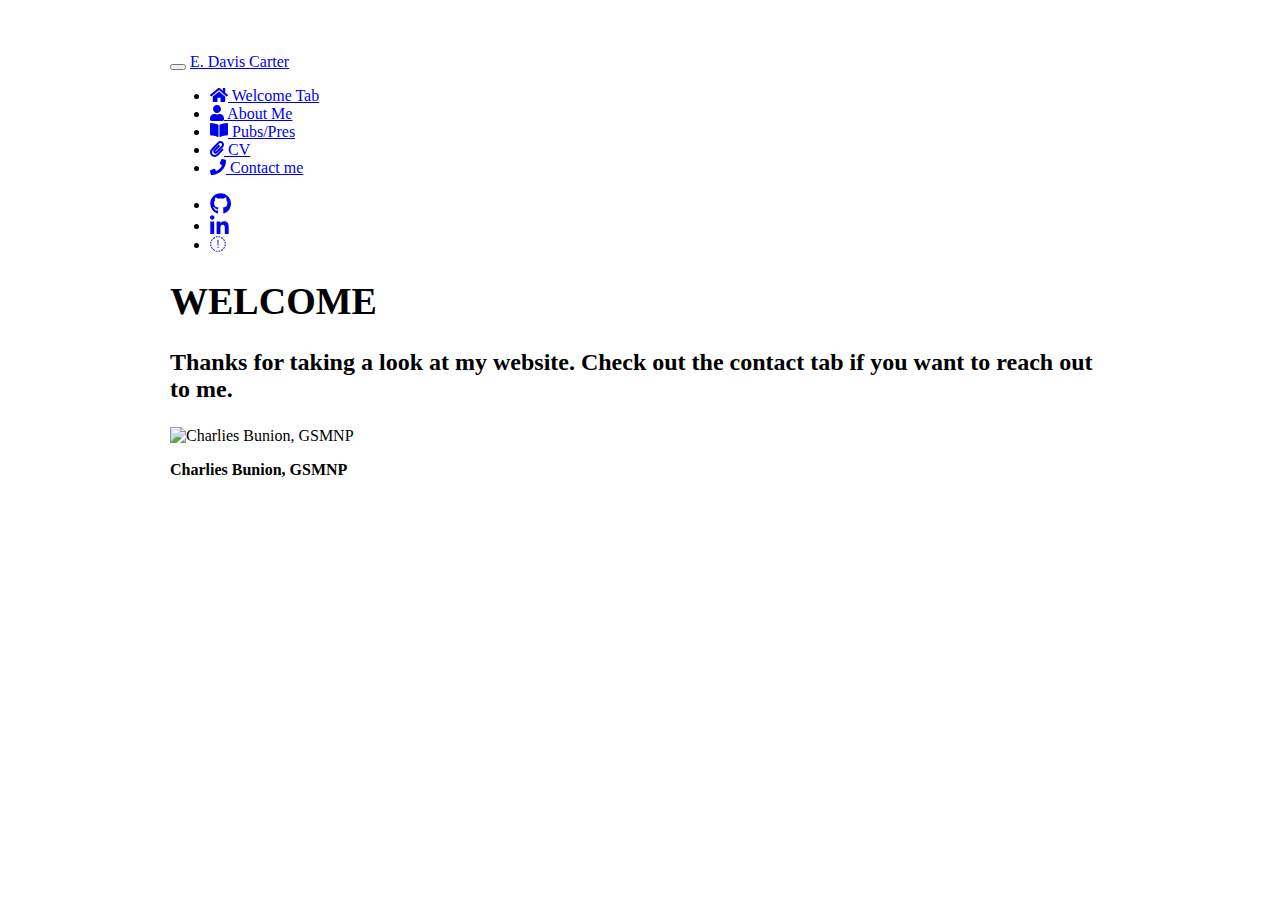
==== docs/index.html @ 95421547 "Changing a bunch of icons" ====
<!DOCTYPE html>

<html xmlns="http://www.w3.org/1999/xhtml">

<head>

<meta charset="utf-8" />
<meta http-equiv="Content-Type" content="text/html; charset=utf-8" />
<meta name="generator" content="pandoc" />




<title>WELCOME</title>

<script src="site_libs/jquery-1.11.3/jquery.min.js"></script>
<meta name="viewport" content="width=device-width, initial-scale=1" />
<link href="site_libs/bootstrap-3.3.5/css/yeti.min.css" rel="stylesheet" />
<script src="site_libs/bootstrap-3.3.5/js/bootstrap.min.js"></script>
<script src="site_libs/bootstrap-3.3.5/shim/html5shiv.min.js"></script>
<script src="site_libs/bootstrap-3.3.5/shim/respond.min.js"></script>
<script src="site_libs/navigation-1.1/tabsets.js"></script>
<link href="site_libs/highlightjs-9.12.0/default.css" rel="stylesheet" />
<script src="site_libs/highlightjs-9.12.0/highlight.js"></script>
<link href="site_libs/font-awesome-5.0.13/css/fa-svg-with-js.css" rel="stylesheet" />
<script src="site_libs/font-awesome-5.0.13/js/fontawesome-all.min.js"></script>
<script src="site_libs/font-awesome-5.0.13/js/fa-v4-shims.min.js"></script>

<style type="text/css">code{white-space: pre;}</style>
<style type="text/css">
  pre:not([class]) {
    background-color: white;
  }
</style>
<script type="text/javascript">
if (window.hljs) {
  hljs.configure({languages: []});
  hljs.initHighlightingOnLoad();
  if (document.readyState && document.readyState === "complete") {
    window.setTimeout(function() { hljs.initHighlighting(); }, 0);
  }
}
</script>



<style type="text/css">
h1 {
  font-size: 34px;
}
h1.title {
  font-size: 38px;
}
h2 {
  font-size: 30px;
}
h3 {
  font-size: 24px;
}
h4 {
  font-size: 18px;
}
h5 {
  font-size: 16px;
}
h6 {
  font-size: 12px;
}
.table th:not([align]) {
  text-align: left;
}
</style>

<link rel="stylesheet" href="style.css" type="text/css" />

</head>

<body>

<style type = "text/css">
.main-container {
  max-width: 940px;
  margin-left: auto;
  margin-right: auto;
}
code {
  color: inherit;
  background-color: rgba(0, 0, 0, 0.04);
}
img {
  max-width:100%;
  height: auto;
}
.tabbed-pane {
  padding-top: 12px;
}
.html-widget {
  margin-bottom: 20px;
}
button.code-folding-btn:focus {
  outline: none;
}
</style>


<style type="text/css">
/* padding for bootstrap navbar */
body {
  padding-top: 45px;
  padding-bottom: 40px;
}
/* offset scroll position for anchor links (for fixed navbar)  */
.section h1 {
  padding-top: 50px;
  margin-top: -50px;
}

.section h2 {
  padding-top: 50px;
  margin-top: -50px;
}
.section h3 {
  padding-top: 50px;
  margin-top: -50px;
}
.section h4 {
  padding-top: 50px;
  margin-top: -50px;
}
.section h5 {
  padding-top: 50px;
  margin-top: -50px;
}
.section h6 {
  padding-top: 50px;
  margin-top: -50px;
}
</style>

<script>
// manage active state of menu based on current page
$(document).ready(function () {
  // active menu anchor
  href = window.location.pathname
  href = href.substr(href.lastIndexOf('/') + 1)
  if (href === "")
    href = "index.html";
  var menuAnchor = $('a[href="' + href + '"]');

  // mark it active
  menuAnchor.parent().addClass('active');

  // if it's got a parent navbar menu mark it active as well
  menuAnchor.closest('li.dropdown').addClass('active');
});
</script>


<div class="container-fluid main-container">

<!-- tabsets -->
<script>
$(document).ready(function () {
  window.buildTabsets("TOC");
});
</script>

<!-- code folding -->






<div class="navbar navbar-default  navbar-fixed-top" role="navigation">
  <div class="container">
    <div class="navbar-header">
      <button type="button" class="navbar-toggle collapsed" data-toggle="collapse" data-target="#navbar">
        <span class="icon-bar"></span>
        <span class="icon-bar"></span>
        <span class="icon-bar"></span>
      </button>
      <a class="navbar-brand" href="index.html">E. Davis Carter</a>
    </div>
    <div id="navbar" class="navbar-collapse collapse">
      <ul class="nav navbar-nav">
        <li>
  <a href="index.html">
    <span class="fas fa fas fa-home"></span>
     
    Welcome Tab
  </a>
</li>
<li>
  <a href="about.html">
    <span class="fas fa fas fa-user"></span>
     
    About Me
  </a>
</li>
<li>
  <a href="pubs.html">
    <span class="fal fa fal fa-book-open"></span>
     
    Pubs/Pres
  </a>
</li>
<li>
  <a href="CV.html">
    <span class="fas fa fas fa-paperclip"></span>
     
    CV
  </a>
</li>
<li>
  <a href="contact.html">
    <span class="fas fa fas fa-phone"></span>
     
    Contact me
  </a>
</li>
      </ul>
      <ul class="nav navbar-nav navbar-right">
        <li>
  <a href="https://github.com/EDavisCarter">
    <span class="fa fa-github fa-lg"></span>
     
  </a>
</li>
<li>
  <a href="https://www.linkedin.com/in/davis-carter-990496b2/">
    <span class="fa fa-linkedin fa-lg"></span>
     
  </a>
</li>
<li>
  <a href="https://www.researchgate.net/profile/Edward_Carter8">
    <span class="fab fa fab fa-researchgate"></span>
     
  </a>
</li>
      </ul>
    </div><!--/.nav-collapse -->
  </div><!--/.container -->
</div><!--/.navbar -->

<div class="fluid-row" id="header">



<h1 class="title toc-ignore"><strong>WELCOME</strong></h1>

</div>


<div id="thanks-for-taking-a-look-at-my-website.-check-out-the-contact-tab-if-you-want-to-reach-out-to-me." class="section level3">
<h3>Thanks for taking a look at my website. Check out the contact tab if you want to reach out to me.</h3>
<div class="figure">
<img src="https://raw.githubusercontent.com/EDavisCarter/DavisCarterWebsite/master/Profpic1.jpg" alt="Charlies Bunion, GSMNP" />
<p class="caption"><strong>Charlies Bunion, GSMNP</strong></p>
</div>
</div>




</div>

<script>

// add bootstrap table styles to pandoc tables
function bootstrapStylePandocTables() {
  $('tr.header').parent('thead').parent('table').addClass('table table-condensed');
}
$(document).ready(function () {
  bootstrapStylePandocTables();
});


</script>

<!-- dynamically load mathjax for compatibility with self-contained -->
<script>
  (function () {
    var script = document.createElement("script");
    script.type = "text/javascript";
    script.src  = "https://mathjax.rstudio.com/latest/MathJax.js?config=TeX-AMS-MML_HTMLorMML";
    document.getElementsByTagName("head")[0].appendChild(script);
  })();
</script>

</body>
</html>
---- docs/site_libs/font-awesome-5.0.13/css/fa-svg-with-js.css ----
/*!
 * Font Awesome Free 5.0.13 by @fontawesome - https://fontawesome.com
 * License - https://fontawesome.com/license (Icons: CC BY 4.0, Fonts: SIL OFL 1.1, Code: MIT License)
 */
svg:not(:root).svg-inline--fa {
  overflow: visible; }

.svg-inline--fa {
  display: inline-block;
  font-size: inherit;
  height: 1em;
  overflow: visible;
  vertical-align: -.125em; }
  .svg-inline--fa.fa-lg {
    vertical-align: -.225em; }
  .svg-inline--fa.fa-w-1 {
    width: 0.0625em; }
  .svg-inline--fa.fa-w-2 {
    width: 0.125em; }
  .svg-inline--fa.fa-w-3 {
    width: 0.1875em; }
  .svg-inline--fa.fa-w-4 {
    width: 0.25em; }
  .svg-inline--fa.fa-w-5 {
    width: 0.3125em; }
  .svg-inline--fa.fa-w-6 {
    width: 0.375em; }
  .svg-inline--fa.fa-w-7 {
    width: 0.4375em; }
  .svg-inline--fa.fa-w-8 {
    width: 0.5em; }
  .svg-inline--fa.fa-w-9 {
    width: 0.5625em; }
  .svg-inline--fa.fa-w-10 {
    width: 0.625em; }
  .svg-inline--fa.fa-w-11 {
    width: 0.6875em; }
  .svg-inline--fa.fa-w-12 {
    width: 0.75em; }
  .svg-inline--fa.fa-w-13 {
    width: 0.8125em; }
  .svg-inline--fa.fa-w-14 {
    width: 0.875em; }
  .svg-inline--fa.fa-w-15 {
    width: 0.9375em; }
  .svg-inline--fa.fa-w-16 {
    width: 1em; }
  .svg-inline--fa.fa-w-17 {
    width: 1.0625em; }
  .svg-inline--fa.fa-w-18 {
    width: 1.125em; }
  .svg-inline--fa.fa-w-19 {
    width: 1.1875em; }
  .svg-inline--fa.fa-w-20 {
    width: 1.25em; }
  .svg-inline--fa.fa-pull-left {
    margin-right: .3em;
    width: auto; }
  .svg-inline--fa.fa-pull-right {
    margin-left: .3em;
    width: auto; }
  .svg-inline--fa.fa-border {
    height: 1.5em; }
  .svg-inline--fa.fa-li {
    width: 2em; }
  .svg-inline--fa.fa-fw {
    width: 1.25em; }

.fa-layers svg.svg-inline--fa {
  bottom: 0;
  left: 0;
  margin: auto;
  position: absolute;
  right: 0;
  top: 0; }

.fa-layers {
  display: inline-block;
  height: 1em;
  position: relative;
  text-align: center;
  vertical-align: -.125em;
  width: 1em; }
  .fa-layers svg.svg-inline--fa {
    -webkit-transform-origin: center center;
            transform-origin: center center; }

.fa-layers-text, .fa-layers-counter {
  display: inline-block;
  position: absolute;
  text-align: center; }

.fa-layers-text {
  left: 50%;
  top: 50%;
  -webkit-transform: translate(-50%, -50%);
          transform: translate(-50%, -50%);
  -webkit-transform-origin: center center;
          transform-origin: center center; }

.fa-layers-counter {
  background-color: #ff253a;
  border-radius: 1em;
  -webkit-box-sizing: border-box;
          box-sizing: border-box;
  color: #fff;
  height: 1.5em;
  line-height: 1;
  max-width: 5em;
  min-width: 1.5em;
  overflow: hidden;
  padding: .25em;
  right: 0;
  text-overflow: ellipsis;
  top: 0;
  -webkit-transform: scale(0.25);
          transform: scale(0.25);
  -webkit-transform-origin: top right;
          transform-origin: top right; }

.fa-layers-bottom-right {
  bottom: 0;
  right: 0;
  top: auto;
  -webkit-transform: scale(0.25);
          transform: scale(0.25);
  -webkit-transform-origin: bottom right;
          transform-origin: bottom right; }

.fa-layers-bottom-left {
  bottom: 0;
  left: 0;
  right: auto;
  top: auto;
  -webkit-transform: scale(0.25);
          transform: scale(0.25);
  -webkit-transform-origin: bottom left;
          transform-origin: bottom left; }

.fa-layers-top-right {
  right: 0;
  top: 0;
  -webkit-transform: scale(0.25);
          transform: scale(0.25);
  -webkit-transform-origin: top right;
          transform-origin: top right; }

.fa-layers-top-left {
  left: 0;
  right: auto;
  top: 0;
  -webkit-transform: scale(0.25);
          transform: scale(0.25);
  -webkit-transform-origin: top left;
          transform-origin: top left; }

.fa-lg {
  font-size: 1.33333em;
  line-height: 0.75em;
  vertical-align: -.0667em; }

.fa-xs {
  font-size: .75em; }

.fa-sm {
  font-size: .875em; }

.fa-1x {
  font-size: 1em; }

.fa-2x {
  font-size: 2em; }

.fa-3x {
  font-size: 3em; }

.fa-4x {
  font-size: 4em; }

.fa-5x {
  font-size: 5em; }

.fa-6x {
  font-size: 6em; }

.fa-7x {
  font-size: 7em; }

.fa-8x {
  font-size: 8em; }

.fa-9x {
  font-size: 9em; }

.fa-10x {
  font-size: 10em; }

.fa-fw {
  text-align: center;
  width: 1.25em; }

.fa-ul {
  list-style-type: none;
  margin-left: 2.5em;
  padding-left: 0; }
  .fa-ul > li {
    position: relative; }

.fa-li {
  left: -2em;
  position: absolute;
  text-align: center;
  width: 2em;
  line-height: inherit; }

.fa-border {
  border: solid 0.08em #eee;
  border-radius: .1em;
  padding: .2em .25em .15em; }

.fa-pull-left {
  float: left; }

.fa-pull-right {
  float: right; }

.fa.fa-pull-left,
.fas.fa-pull-left,
.far.fa-pull-left,
.fal.fa-pull-left,
.fab.fa-pull-left {
  margin-right: .3em; }

.fa.fa-pull-right,
.fas.fa-pull-right,
.far.fa-pull-right,
.fal.fa-pull-right,
.fab.fa-pull-right {
  margin-left: .3em; }

.fa-spin {
  -webkit-animation: fa-spin 2s infinite linear;
          animation: fa-spin 2s infinite linear; }

.fa-pulse {
  -webkit-animation: fa-spin 1s infinite steps(8);
          animation: fa-spin 1s infinite steps(8); }

@-webkit-keyframes fa-spin {
  0% {
    -webkit-transform: rotate(0deg);
            transform: rotate(0deg); }
  100% {
    -webkit-transform: rotate(360deg);
            transform: rotate(360deg); } }

@keyframes fa-spin {
  0% {
    -webkit-transform: rotate(0deg);
            transform: rotate(0deg); }
  100% {
    -webkit-transform: rotate(360deg);
            transform: rotate(360deg); } }

.fa-rotate-90 {
  -ms-filter: "progid:DXImageTransform.Microsoft.BasicImage(rotation=1)";
  -webkit-transform: rotate(90deg);
          transform: rotate(90deg); }

.fa-rotate-180 {
  -ms-filter: "progid:DXImageTransform.Microsoft.BasicImage(rotation=2)";
  -webkit-transform: rotate(180deg);
          transform: rotate(180deg); }

.fa-rotate-270 {
  -ms-filter: "progid:DXImageTransform.Microsoft.BasicImage(rotation=3)";
  -webkit-transform: rotate(270deg);
          transform: rotate(270deg); }

.fa-flip-horizontal {
  -ms-filter: "progid:DXImageTransform.Microsoft.BasicImage(rotation=0, mirror=1)";
  -webkit-transform: scale(-1, 1);
          transform: scale(-1, 1); }

.fa-flip-vertical {
  -ms-filter: "progid:DXImageTransform.Microsoft.BasicImage(rotation=2, mirror=1)";
  -webkit-transform: scale(1, -1);
          transform: scale(1, -1); }

.fa-flip-horizontal.fa-flip-vertical {
  -ms-filter: "progid:DXImageTransform.Microsoft.BasicImage(rotation=2, mirror=1)";
  -webkit-transform: scale(-1, -1);
          transform: scale(-1, -1); }

:root .fa-rotate-90,
:root .fa-rotate-180,
:root .fa-rotate-270,
:root .fa-flip-horizontal,
:root .fa-flip-vertical {
  -webkit-filter: none;
          filter: none; }

.fa-stack {
  display: inline-block;
  height: 2em;
  position: relative;
  width: 2em; }

.fa-stack-1x,
.fa-stack-2x {
  bottom: 0;
  left: 0;
  margin: auto;
  position: absolute;
  right: 0;
  top: 0; }

.svg-inline--fa.fa-stack-1x {
  height: 1em;
  width: 1em; }

.svg-inline--fa.fa-stack-2x {
  height: 2em;
  width: 2em; }

.fa-inverse {
  color: #fff; }

.sr-only {
  border: 0;
  clip: rect(0, 0, 0, 0);
  height: 1px;
  margin: -1px;
  overflow: hidden;
  padding: 0;
  position: absolute;
  width: 1px; }

.sr-only-focusable:active, .sr-only-focusable:focus {
  clip: auto;
  height: auto;
  margin: 0;
  overflow: visible;
  position: static;
  width: auto; }
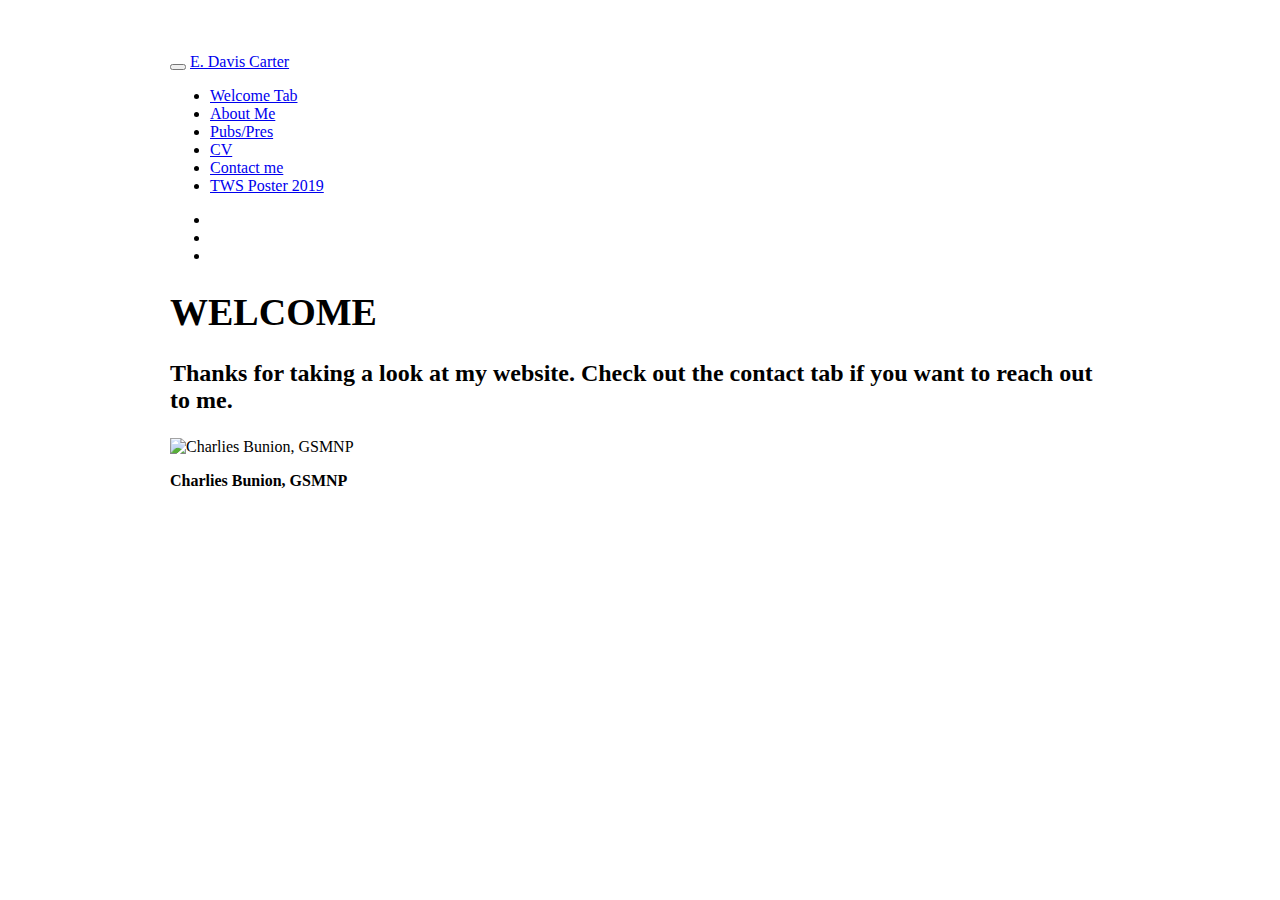
==== commit 0edf06bb: "I think I got it a new link" ====
--- a/docs/index.html
+++ b/docs/index.html
@@ -22,9 +22,8 @@
 <script src="site_libs/navigation-1.1/tabsets.js"></script>
 <link href="site_libs/highlightjs-9.12.0/default.css" rel="stylesheet" />
 <script src="site_libs/highlightjs-9.12.0/highlight.js"></script>
-<link href="site_libs/font-awesome-5.0.13/css/fa-svg-with-js.css" rel="stylesheet" />
-<script src="site_libs/font-awesome-5.0.13/js/fontawesome-all.min.js"></script>
-<script src="site_libs/font-awesome-5.0.13/js/fa-v4-shims.min.js"></script>
+<link href="site_libs/font-awesome-5.1.0/css/all.css" rel="stylesheet" />
+<link href="site_libs/font-awesome-5.1.0/css/v4-shims.css" rel="stylesheet" />
 
 <style type="text/css">code{white-space: pre;}</style>
 <style type="text/css">
@@ -73,9 +72,7 @@
 
 <link rel="stylesheet" href="style.css" type="text/css" />
 
-</head>
-
-<body>
+
 
 <style type = "text/css">
 .main-container {
@@ -100,6 +97,9 @@
 button.code-folding-btn:focus {
   outline: none;
 }
+summary {
+  display: list-item;
+}
 </style>
 
 
@@ -114,7 +114,6 @@
   padding-top: 50px;
   margin-top: -50px;
 }
-
 .section h2 {
   padding-top: 50px;
   margin-top: -50px;
@@ -134,6 +133,43 @@
 .section h6 {
   padding-top: 50px;
   margin-top: -50px;
+}
+.dropdown-submenu {
+  position: relative;
+}
+.dropdown-submenu>.dropdown-menu {
+  top: 0;
+  left: 100%;
+  margin-top: -6px;
+  margin-left: -1px;
+  border-radius: 0 6px 6px 6px;
+}
+.dropdown-submenu:hover>.dropdown-menu {
+  display: block;
+}
+.dropdown-submenu>a:after {
+  display: block;
+  content: " ";
+  float: right;
+  width: 0;
+  height: 0;
+  border-color: transparent;
+  border-style: solid;
+  border-width: 5px 0 5px 5px;
+  border-left-color: #cccccc;
+  margin-top: 5px;
+  margin-right: -10px;
+}
+.dropdown-submenu:hover>a:after {
+  border-left-color: #ffffff;
+}
+.dropdown-submenu.pull-left {
+  float: none;
+}
+.dropdown-submenu.pull-left>.dropdown-menu {
+  left: -100%;
+  margin-left: 10px;
+  border-radius: 6px 0 6px 6px;
 }
 </style>
 
@@ -155,19 +191,85 @@
 });
 </script>
 
-
-<div class="container-fluid main-container">
-
 <!-- tabsets -->
+
+<style type="text/css">
+.tabset-dropdown > .nav-tabs {
+  display: inline-table;
+  max-height: 500px;
+  min-height: 44px;
+  overflow-y: auto;
+  background: white;
+  border: 1px solid #ddd;
+  border-radius: 4px;
+}
+
+.tabset-dropdown > .nav-tabs > li.active:before {
+  content: "";
+  font-family: 'Glyphicons Halflings';
+  display: inline-block;
+  padding: 10px;
+  border-right: 1px solid #ddd;
+}
+
+.tabset-dropdown > .nav-tabs.nav-tabs-open > li.active:before {
+  content: "&#xe258;";
+  border: none;
+}
+
+.tabset-dropdown > .nav-tabs.nav-tabs-open:before {
+  content: "";
+  font-family: 'Glyphicons Halflings';
+  display: inline-block;
+  padding: 10px;
+  border-right: 1px solid #ddd;
+}
+
+.tabset-dropdown > .nav-tabs > li.active {
+  display: block;
+}
+
+.tabset-dropdown > .nav-tabs > li > a,
+.tabset-dropdown > .nav-tabs > li > a:focus,
+.tabset-dropdown > .nav-tabs > li > a:hover {
+  border: none;
+  display: inline-block;
+  border-radius: 4px;
+}
+
+.tabset-dropdown > .nav-tabs.nav-tabs-open > li {
+  display: block;
+  float: none;
+}
+
+.tabset-dropdown > .nav-tabs > li {
+  display: none;
+}
+</style>
+
 <script>
 $(document).ready(function () {
   window.buildTabsets("TOC");
 });
+
+$(document).ready(function () {
+  $('.tabset-dropdown > .nav-tabs > li').click(function () {
+    $(this).parent().toggleClass('nav-tabs-open')
+  });
+});
 </script>
 
 <!-- code folding -->
 
 
+
+
+</head>
+
+<body>
+
+
+<div class="container-fluid main-container">
 
 
 
@@ -219,6 +321,13 @@
     Contact me
   </a>
 </li>
+<li>
+  <a href="TWS_Poster_Page_2019.html">
+    <span class="far fa far fa-presentation"></span>
+     
+    TWS Poster 2019
+  </a>
+</li>
       </ul>
       <ul class="nav navbar-nav navbar-right">
         <li>
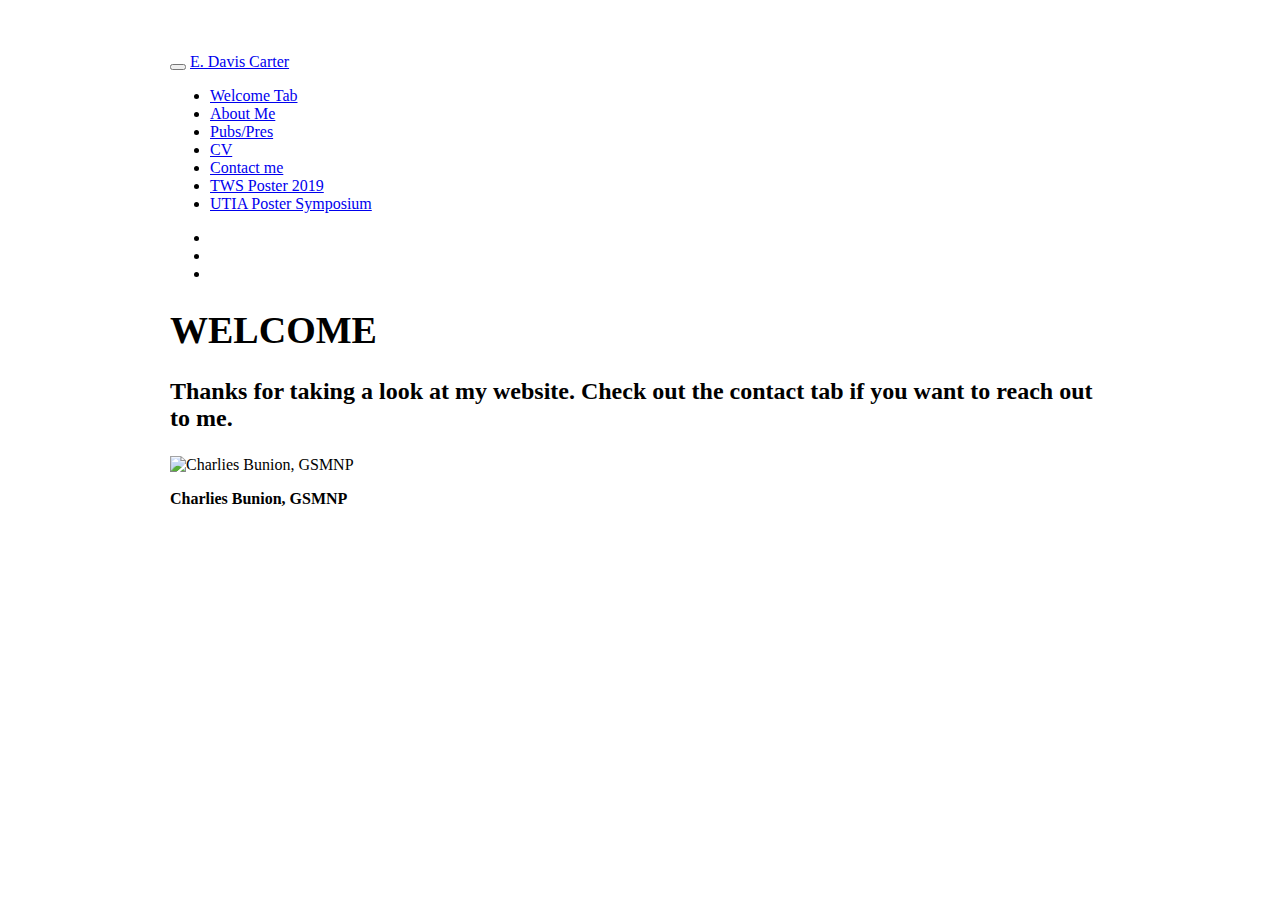
==== commit 8b85858e: "Changing graphs" ====
--- a/docs/index.html
+++ b/docs/index.html
@@ -1,12 +1,12 @@
 <!DOCTYPE html>
 
-<html xmlns="http://www.w3.org/1999/xhtml">
+<html>
 
 <head>
 
 <meta charset="utf-8" />
-<meta http-equiv="Content-Type" content="text/html; charset=utf-8" />
 <meta name="generator" content="pandoc" />
+<meta http-equiv="X-UA-Compatible" content="IE=EDGE" />
 
 
 
@@ -86,7 +86,6 @@
 }
 img {
   max-width:100%;
-  height: auto;
 }
 .tabbed-pane {
   padding-top: 12px;
@@ -235,6 +234,7 @@
   border: none;
   display: inline-block;
   border-radius: 4px;
+  background-color: transparent;
 }
 
 .tabset-dropdown > .nav-tabs.nav-tabs-open > li {
@@ -246,18 +246,6 @@
   display: none;
 }
 </style>
-
-<script>
-$(document).ready(function () {
-  window.buildTabsets("TOC");
-});
-
-$(document).ready(function () {
-  $('.tabset-dropdown > .nav-tabs > li').click(function () {
-    $(this).parent().toggleClass('nav-tabs-open')
-  });
-});
-</script>
 
 <!-- code folding -->
 
@@ -323,9 +311,16 @@
 </li>
 <li>
   <a href="TWS_Poster_Page_2019.html">
-    <span class="far fa far fa-presentation"></span>
+    <span class="fas fa fas fa-bullhorn"></span>
      
     TWS Poster 2019
+  </a>
+</li>
+<li>
+  <a href="UTIAGradResearch.html">
+    <span class="fas fa fas fa-bullhorn"></span>
+     
+    UTIA Poster Symposium
   </a>
 </li>
       </ul>
@@ -344,7 +339,7 @@
 </li>
 <li>
   <a href="https://www.researchgate.net/profile/Edward_Carter8">
-    <span class="fab fa fab fa-researchgate"></span>
+    <span class="fab fa fab fa-reaserchgate"></span>
      
   </a>
 </li>
@@ -368,6 +363,15 @@
 <img src="https://raw.githubusercontent.com/EDavisCarter/DavisCarterWebsite/master/Profpic1.jpg" alt="Charlies Bunion, GSMNP" />
 <p class="caption"><strong>Charlies Bunion, GSMNP</strong></p>
 </div>
+<!-- Global site tag (gtag.js) - Google Analytics -->
+<script async src="https://www.googletagmanager.com/gtag/js?id=UA-148886287-1"></script>
+<script>
+  window.dataLayer = window.dataLayer || [];
+  function gtag(){dataLayer.push(arguments);}
+  gtag('js', new Date());
+
+  gtag('config', 'UA-148886287-1');
+</script>
 </div>
 
 
@@ -387,6 +391,23 @@
 
 
 </script>
+
+<!-- tabsets -->
+
+<script>
+$(document).ready(function () {
+  window.buildTabsets("TOC");
+});
+
+$(document).ready(function () {
+  $('.tabset-dropdown > .nav-tabs > li').click(function () {
+    $(this).parent().toggleClass('nav-tabs-open')
+  });
+});
+</script>
+
+<!-- code folding -->
+
 
 <!-- dynamically load mathjax for compatibility with self-contained -->
 <script>
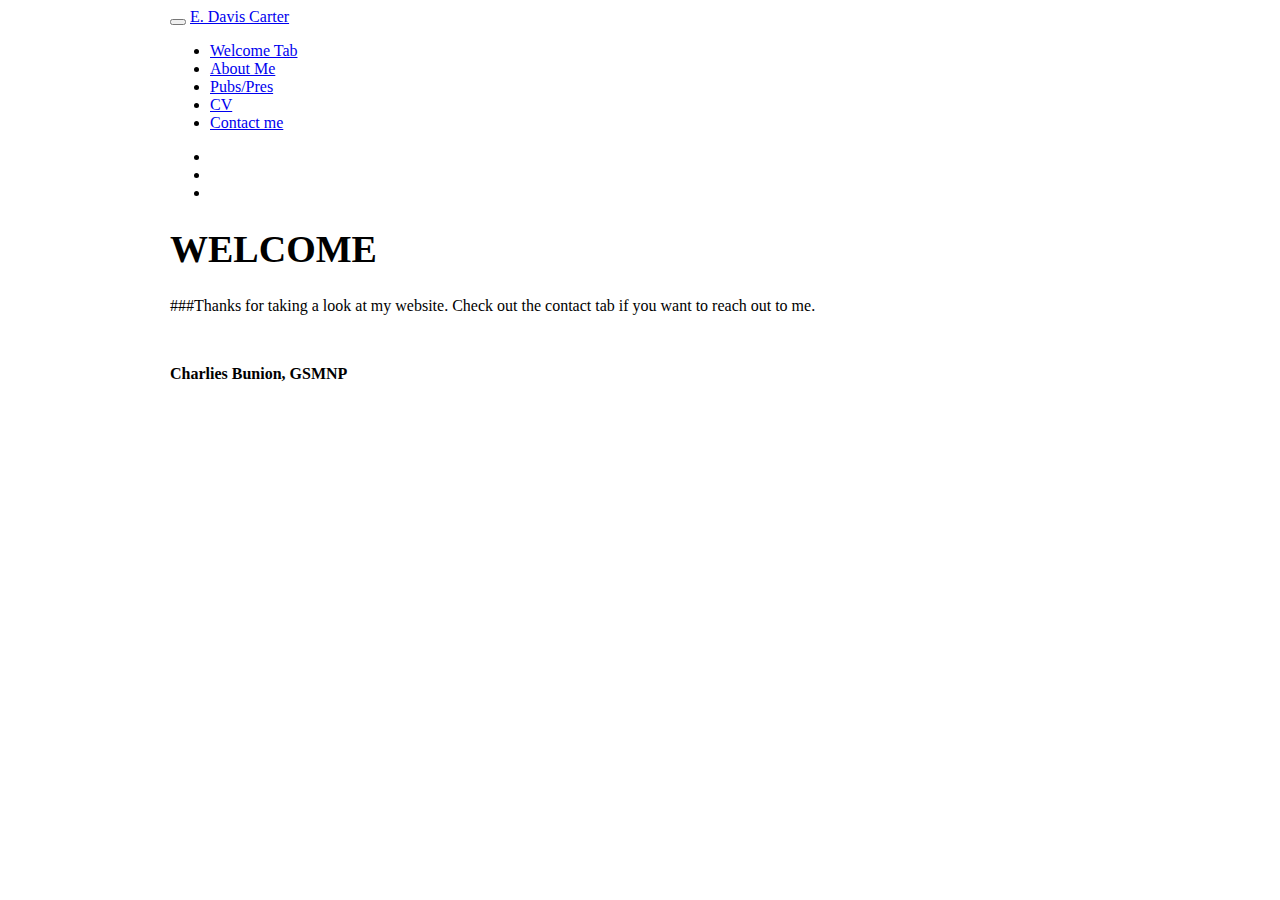
==== commit fc3576e7: "Trying to commit new changes to page tabs" ====
--- a/docs/index.html
+++ b/docs/index.html
@@ -13,24 +13,54 @@
 
 <title>WELCOME</title>
 
-<script src="site_libs/jquery-1.11.3/jquery.min.js"></script>
+<script src="site_libs/header-attrs-2.13/header-attrs.js"></script>
+<script src="site_libs/jquery-3.6.0/jquery-3.6.0.min.js"></script>
 <meta name="viewport" content="width=device-width, initial-scale=1" />
 <link href="site_libs/bootstrap-3.3.5/css/yeti.min.css" rel="stylesheet" />
 <script src="site_libs/bootstrap-3.3.5/js/bootstrap.min.js"></script>
 <script src="site_libs/bootstrap-3.3.5/shim/html5shiv.min.js"></script>
 <script src="site_libs/bootstrap-3.3.5/shim/respond.min.js"></script>
+<style>h1 {font-size: 34px;}
+       h1.title {font-size: 38px;}
+       h2 {font-size: 30px;}
+       h3 {font-size: 24px;}
+       h4 {font-size: 18px;}
+       h5 {font-size: 16px;}
+       h6 {font-size: 12px;}
+       code {color: inherit; background-color: rgba(0, 0, 0, 0.04);}
+       pre:not([class]) { background-color: white }</style>
 <script src="site_libs/navigation-1.1/tabsets.js"></script>
 <link href="site_libs/highlightjs-9.12.0/default.css" rel="stylesheet" />
 <script src="site_libs/highlightjs-9.12.0/highlight.js"></script>
 <link href="site_libs/font-awesome-5.1.0/css/all.css" rel="stylesheet" />
 <link href="site_libs/font-awesome-5.1.0/css/v4-shims.css" rel="stylesheet" />
+<html>
+
+<head>
+<title>GoogleAnalytics</title>
+</head>
+<!-- Global site tag (gtag.js) - Google Analytics -->
+<script async src="https://www.googletagmanager.com/gtag/js?id=UA-148886287-1"></script>
+<script>
+  window.dataLayer = window.dataLayer || [];
+  function gtag(){dataLayer.push(arguments);}
+  gtag('js', new Date());
+
+  gtag('config', 'UA-148886287-1');
+</script>
+
+</html>
+
+<style type="text/css">
+  code{white-space: pre-wrap;}
+  span.smallcaps{font-variant: small-caps;}
+  span.underline{text-decoration: underline;}
+  div.column{display: inline-block; vertical-align: top; width: 50%;}
+  div.hanging-indent{margin-left: 1.5em; text-indent: -1.5em;}
+  ul.task-list{list-style: none;}
+    </style>
 
 <style type="text/css">code{white-space: pre;}</style>
-<style type="text/css">
-  pre:not([class]) {
-    background-color: white;
-  }
-</style>
 <script type="text/javascript">
 if (window.hljs) {
   hljs.configure({languages: []});
@@ -43,32 +73,8 @@
 
 
 
-<style type="text/css">
-h1 {
-  font-size: 34px;
-}
-h1.title {
-  font-size: 38px;
-}
-h2 {
-  font-size: 30px;
-}
-h3 {
-  font-size: 24px;
-}
-h4 {
-  font-size: 18px;
-}
-h5 {
-  font-size: 16px;
-}
-h6 {
-  font-size: 12px;
-}
-.table th:not([align]) {
-  text-align: left;
-}
-</style>
+
+
 
 <link rel="stylesheet" href="style.css" type="text/css" />
 
@@ -80,10 +86,6 @@
   margin-left: auto;
   margin-right: auto;
 }
-code {
-  color: inherit;
-  background-color: rgba(0, 0, 0, 0.04);
-}
 img {
   max-width:100%;
 }
@@ -99,40 +101,16 @@
 summary {
   display: list-item;
 }
+details > summary > p:only-child {
+  display: inline;
+}
+pre code {
+  padding: 0;
+}
 </style>
 
 
 <style type="text/css">
-/* padding for bootstrap navbar */
-body {
-  padding-top: 45px;
-  padding-bottom: 40px;
-}
-/* offset scroll position for anchor links (for fixed navbar)  */
-.section h1 {
-  padding-top: 50px;
-  margin-top: -50px;
-}
-.section h2 {
-  padding-top: 50px;
-  margin-top: -50px;
-}
-.section h3 {
-  padding-top: 50px;
-  margin-top: -50px;
-}
-.section h4 {
-  padding-top: 50px;
-  margin-top: -50px;
-}
-.section h5 {
-  padding-top: 50px;
-  margin-top: -50px;
-}
-.section h6 {
-  padding-top: 50px;
-  margin-top: -50px;
-}
 .dropdown-submenu {
   position: relative;
 }
@@ -160,7 +138,7 @@
   margin-right: -10px;
 }
 .dropdown-submenu:hover>a:after {
-  border-left-color: #ffffff;
+  border-left-color: #adb5bd;
 }
 .dropdown-submenu.pull-left {
   float: none;
@@ -172,7 +150,7 @@
 }
 </style>
 
-<script>
+<script type="text/javascript">
 // manage active state of menu based on current page
 $(document).ready(function () {
   // active menu anchor
@@ -183,10 +161,23 @@
   var menuAnchor = $('a[href="' + href + '"]');
 
   // mark it active
-  menuAnchor.parent().addClass('active');
+  menuAnchor.tab('show');
 
   // if it's got a parent navbar menu mark it active as well
   menuAnchor.closest('li.dropdown').addClass('active');
+
+  // Navbar adjustments
+  var navHeight = $(".navbar").first().height() + 15;
+  var style = document.createElement('style');
+  var pt = "padding-top: " + navHeight + "px; ";
+  var mt = "margin-top: -" + navHeight + "px; ";
+  var css = "";
+  // offset scroll position for anchor links (for fixed navbar)
+  for (var i = 1; i <= 6; i++) {
+    css += ".section h" + i + "{ " + pt + mt + "}\n";
+  }
+  style.innerHTML = "body {" + pt + "padding-bottom: 40px; }\n" + css;
+  document.head.appendChild(style);
 });
 </script>
 
@@ -198,7 +189,6 @@
   max-height: 500px;
   min-height: 44px;
   overflow-y: auto;
-  background: white;
   border: 1px solid #ddd;
   border-radius: 4px;
 }
@@ -265,7 +255,7 @@
 <div class="navbar navbar-default  navbar-fixed-top" role="navigation">
   <div class="container">
     <div class="navbar-header">
-      <button type="button" class="navbar-toggle collapsed" data-toggle="collapse" data-target="#navbar">
+      <button type="button" class="navbar-toggle collapsed" data-toggle="collapse" data-bs-toggle="collapse" data-target="#navbar" data-bs-target="#navbar">
         <span class="icon-bar"></span>
         <span class="icon-bar"></span>
         <span class="icon-bar"></span>
@@ -276,51 +266,37 @@
       <ul class="nav navbar-nav">
         <li>
   <a href="index.html">
-    <span class="fas fa fas fa-home"></span>
+    <span class="fas fa-home"></span>
      
     Welcome Tab
   </a>
 </li>
 <li>
   <a href="about.html">
-    <span class="fas fa fas fa-user"></span>
+    <span class="fas fa-user"></span>
      
     About Me
   </a>
 </li>
 <li>
   <a href="pubs.html">
-    <span class="fal fa fal fa-book-open"></span>
+    <span class="fal fa-book-open"></span>
      
     Pubs/Pres
   </a>
 </li>
 <li>
   <a href="CV.html">
-    <span class="fas fa fas fa-paperclip"></span>
+    <span class="fas fa-paperclip"></span>
      
     CV
   </a>
 </li>
 <li>
   <a href="contact.html">
-    <span class="fas fa fas fa-phone"></span>
+    <span class="fas fa-phone"></span>
      
     Contact me
-  </a>
-</li>
-<li>
-  <a href="TWS_Poster_Page_2019.html">
-    <span class="fas fa fas fa-bullhorn"></span>
-     
-    TWS Poster 2019
-  </a>
-</li>
-<li>
-  <a href="UTIAGradResearch.html">
-    <span class="fas fa fas fa-bullhorn"></span>
-     
-    UTIA Poster Symposium
   </a>
 </li>
       </ul>
@@ -339,7 +315,7 @@
 </li>
 <li>
   <a href="https://www.researchgate.net/profile/Edward_Carter8">
-    <span class="fab fa fab fa-reaserchgate"></span>
+    <span class="fab fa-researchgate"></span>
      
   </a>
 </li>
@@ -348,7 +324,7 @@
   </div><!--/.container -->
 </div><!--/.navbar -->
 
-<div class="fluid-row" id="header">
+<div id="header">
 
 
 
@@ -357,10 +333,12 @@
 </div>
 
 
-<div id="thanks-for-taking-a-look-at-my-website.-check-out-the-contact-tab-if-you-want-to-reach-out-to-me." class="section level3">
-<h3>Thanks for taking a look at my website. Check out the contact tab if you want to reach out to me.</h3>
+<p>###Thanks for taking a look at my website. Check out the contact tab
+if you want to reach out to me.</p>
 <div class="figure">
-<img src="https://raw.githubusercontent.com/EDavisCarter/DavisCarterWebsite/master/Profpic1.jpg" alt="Charlies Bunion, GSMNP" />
+<img
+src="https://raw.githubusercontent.com/EDavisCarter/DavisCarterWebsite/master/Profpic1.jpg"
+alt="" />
 <p class="caption"><strong>Charlies Bunion, GSMNP</strong></p>
 </div>
 <!-- Global site tag (gtag.js) - Google Analytics -->
@@ -372,7 +350,6 @@
 
   gtag('config', 'UA-148886287-1');
 </script>
-</div>
 
 
 
@@ -383,7 +360,7 @@
 
 // add bootstrap table styles to pandoc tables
 function bootstrapStylePandocTables() {
-  $('tr.header').parent('thead').parent('table').addClass('table table-condensed');
+  $('tr.odd').parent('tbody').parent('table').addClass('table table-condensed');
 }
 $(document).ready(function () {
   bootstrapStylePandocTables();
@@ -401,7 +378,7 @@
 
 $(document).ready(function () {
   $('.tabset-dropdown > .nav-tabs > li').click(function () {
-    $(this).parent().toggleClass('nav-tabs-open')
+    $(this).parent().toggleClass('nav-tabs-open');
   });
 });
 </script>
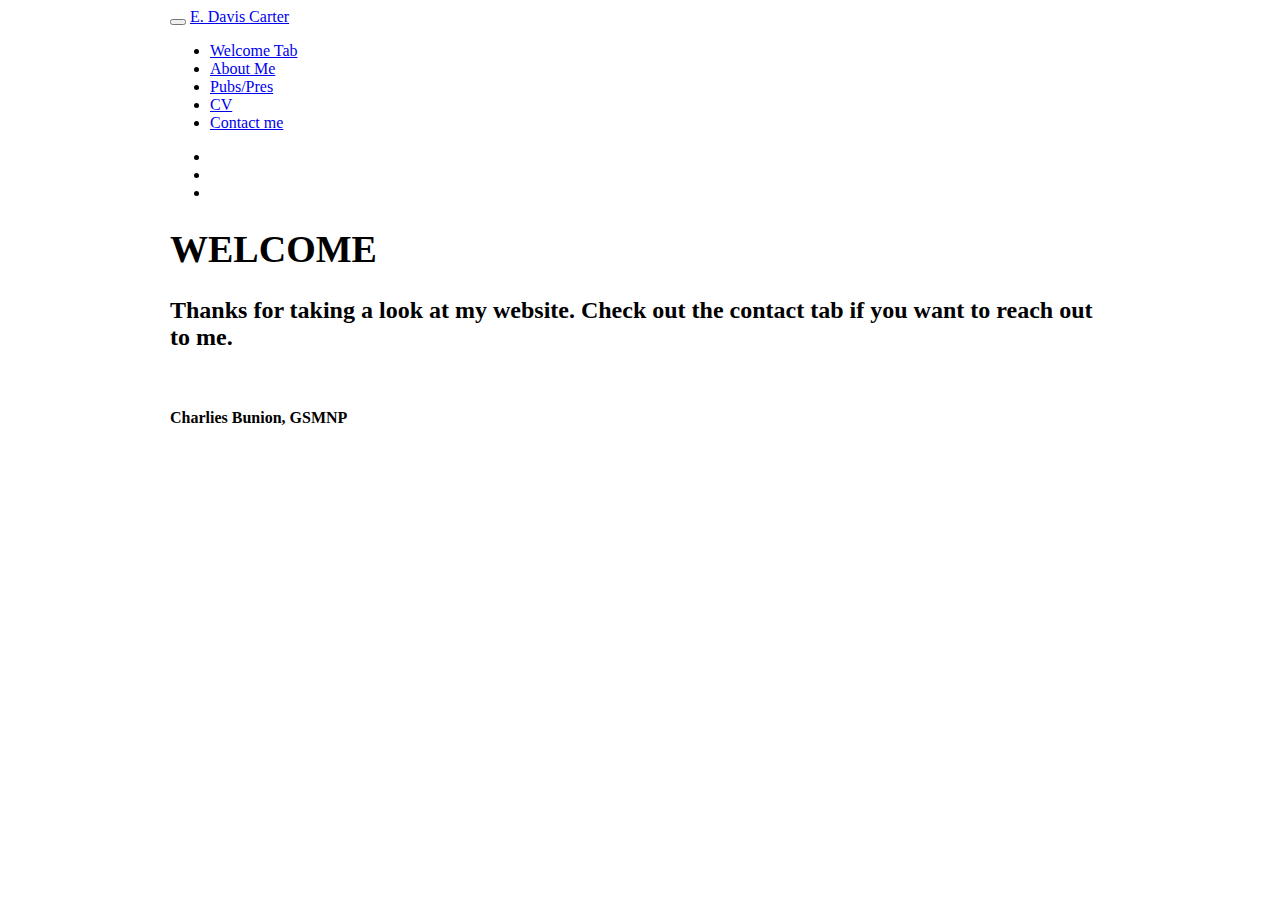
==== commit 1751bccf: "Large font" ====
--- a/docs/index.html
+++ b/docs/index.html
@@ -333,8 +333,11 @@
 </div>
 
 
-<p>###Thanks for taking a look at my website. Check out the contact tab
-if you want to reach out to me.</p>
+<div
+id="thanks-for-taking-a-look-at-my-website.-check-out-the-contact-tab-if-you-want-to-reach-out-to-me."
+class="section level3">
+<h3>Thanks for taking a look at my website. Check out the contact tab if
+you want to reach out to me.</h3>
 <div class="figure">
 <img
 src="https://raw.githubusercontent.com/EDavisCarter/DavisCarterWebsite/master/Profpic1.jpg"
@@ -350,6 +353,7 @@
 
   gtag('config', 'UA-148886287-1');
 </script>
+</div>
 
 
 
